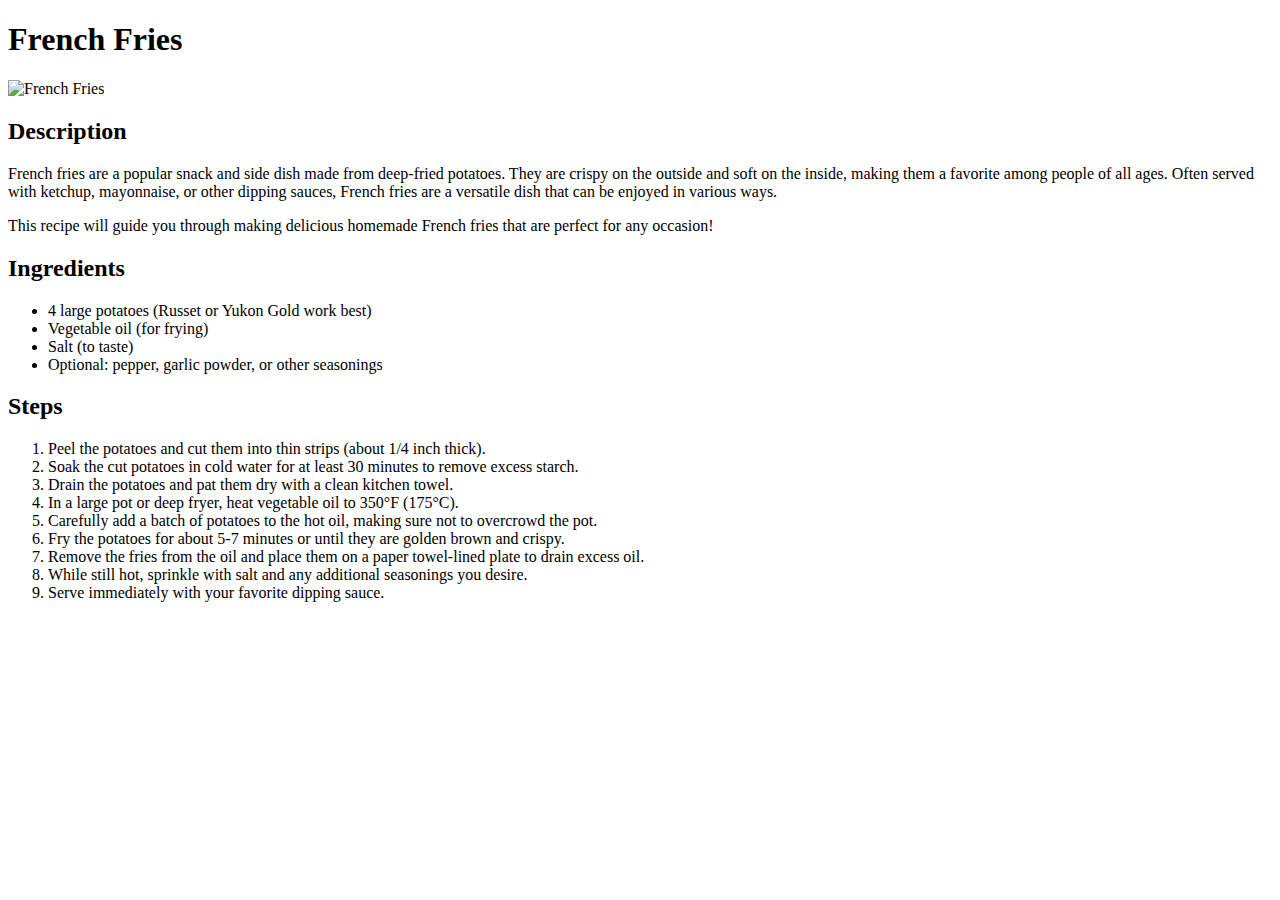
==== odin-recepies/recepies/fries.html @ 048ef0f8 "Created fries.html and egusi.html Modified index.html to fit the new pages Created new directory for" ====
<!DOCTYPE html>
<html lang="en">
<head>
    <meta charset="UTF-8">
    <meta name="viewport" content="width=device-width, initial-scale=1.0">
    <title>French Fries Recipe</title>
</head>
<body>
    <h1>French Fries</h1>
    <img src="http://127.0.0.1:5500/odin-recepies/images/fries.png" alt="French Fries" style="width: 100%; max-width: 600px;">

    <h2>Description</h2>
    <p>French fries are a popular snack and side dish made from deep-fried potatoes. They are crispy on the outside and soft on the inside, making them a favorite among people of all ages. Often served with ketchup, mayonnaise, or other dipping sauces, French fries are a versatile dish that can be enjoyed in various ways.</p>
    <p>This recipe will guide you through making delicious homemade French fries that are perfect for any occasion!</p>

    <h2>Ingredients</h2>
    <ul>
        <li>4 large potatoes (Russet or Yukon Gold work best)</li>
        <li>Vegetable oil (for frying)</li>
        <li>Salt (to taste)</li>
        <li>Optional: pepper, garlic powder, or other seasonings</li>
    </ul>

    <h2>Steps</h2>
    <ol>
        <li>Peel the potatoes and cut them into thin strips (about 1/4 inch thick).</li>
        <li>Soak the cut potatoes in cold water for at least 30 minutes to remove excess starch.</li>
        <li>Drain the potatoes and pat them dry with a clean kitchen towel.</li>
        <li>In a large pot or deep fryer, heat vegetable oil to 350°F (175°C).</li>
        <li>Carefully add a batch of potatoes to the hot oil, making sure not to overcrowd the pot.</li>
        <li>Fry the potatoes for about 5-7 minutes or until they are golden brown and crispy.</li>
        <li>Remove the fries from the oil and place them on a paper towel-lined plate to drain excess oil.</li>
        <li>While still hot, sprinkle with salt and any additional seasonings you desire.</li>
        <li>Serve immediately with your favorite dipping sauce.</li>
    </ol>
</body>
</html>
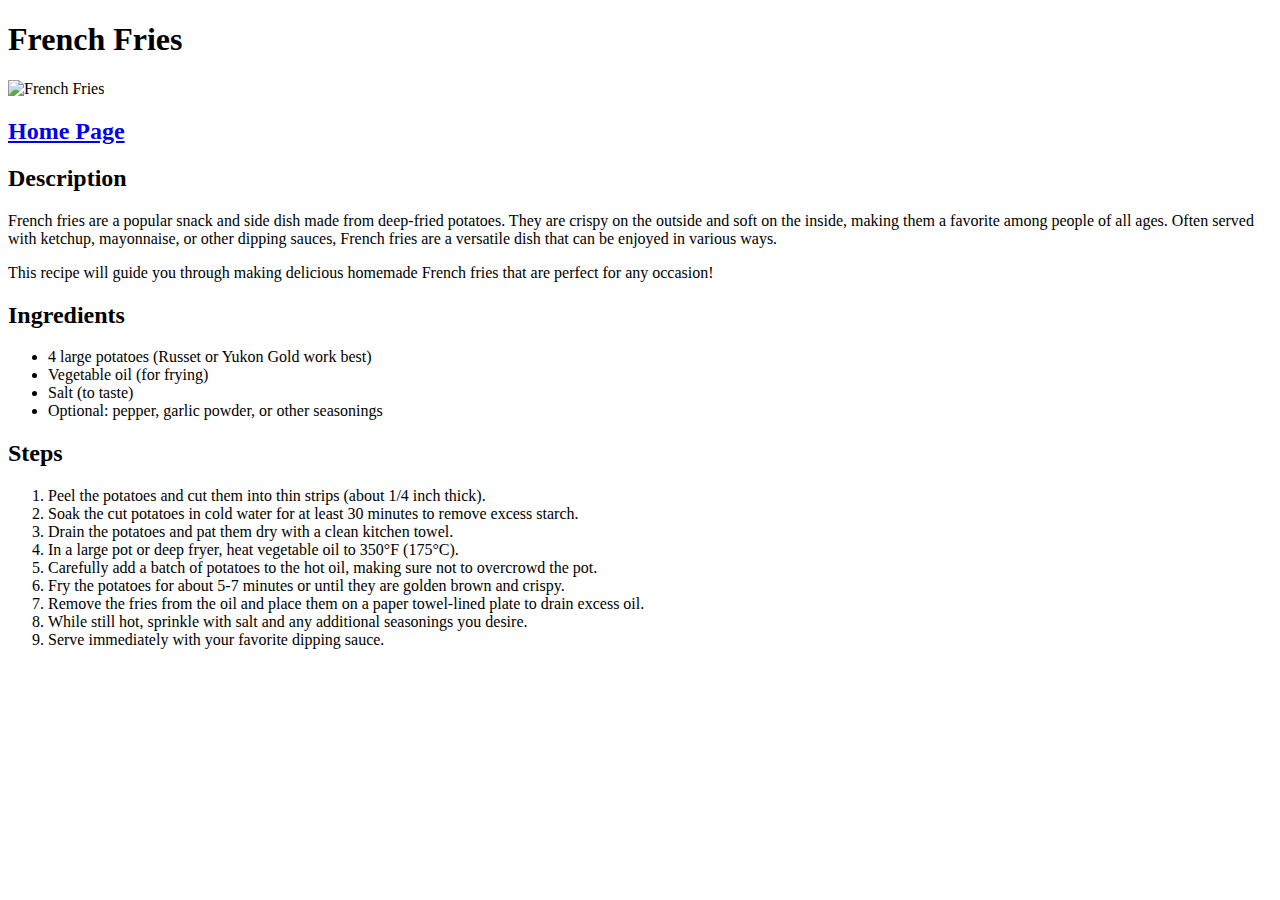
==== commit fde1f204: "odin-landing-page created inex.html and styles.css created for this odin project" ====
--- a/odin-recepies/recepies/fries.html
+++ b/odin-recepies/recepies/fries.html
@@ -9,6 +9,10 @@
     <h1>French Fries</h1>
     <img src="http://127.0.0.1:5500/odin-recepies/images/fries.png" alt="French Fries" style="width: 100%; max-width: 600px;">
 
+    <h2>
+        <a href="odin-recepies/index.html">Home Page</a>
+    </h2>
+    
     <h2>Description</h2>
     <p>French fries are a popular snack and side dish made from deep-fried potatoes. They are crispy on the outside and soft on the inside, making them a favorite among people of all ages. Often served with ketchup, mayonnaise, or other dipping sauces, French fries are a versatile dish that can be enjoyed in various ways.</p>
     <p>This recipe will guide you through making delicious homemade French fries that are perfect for any occasion!</p>
